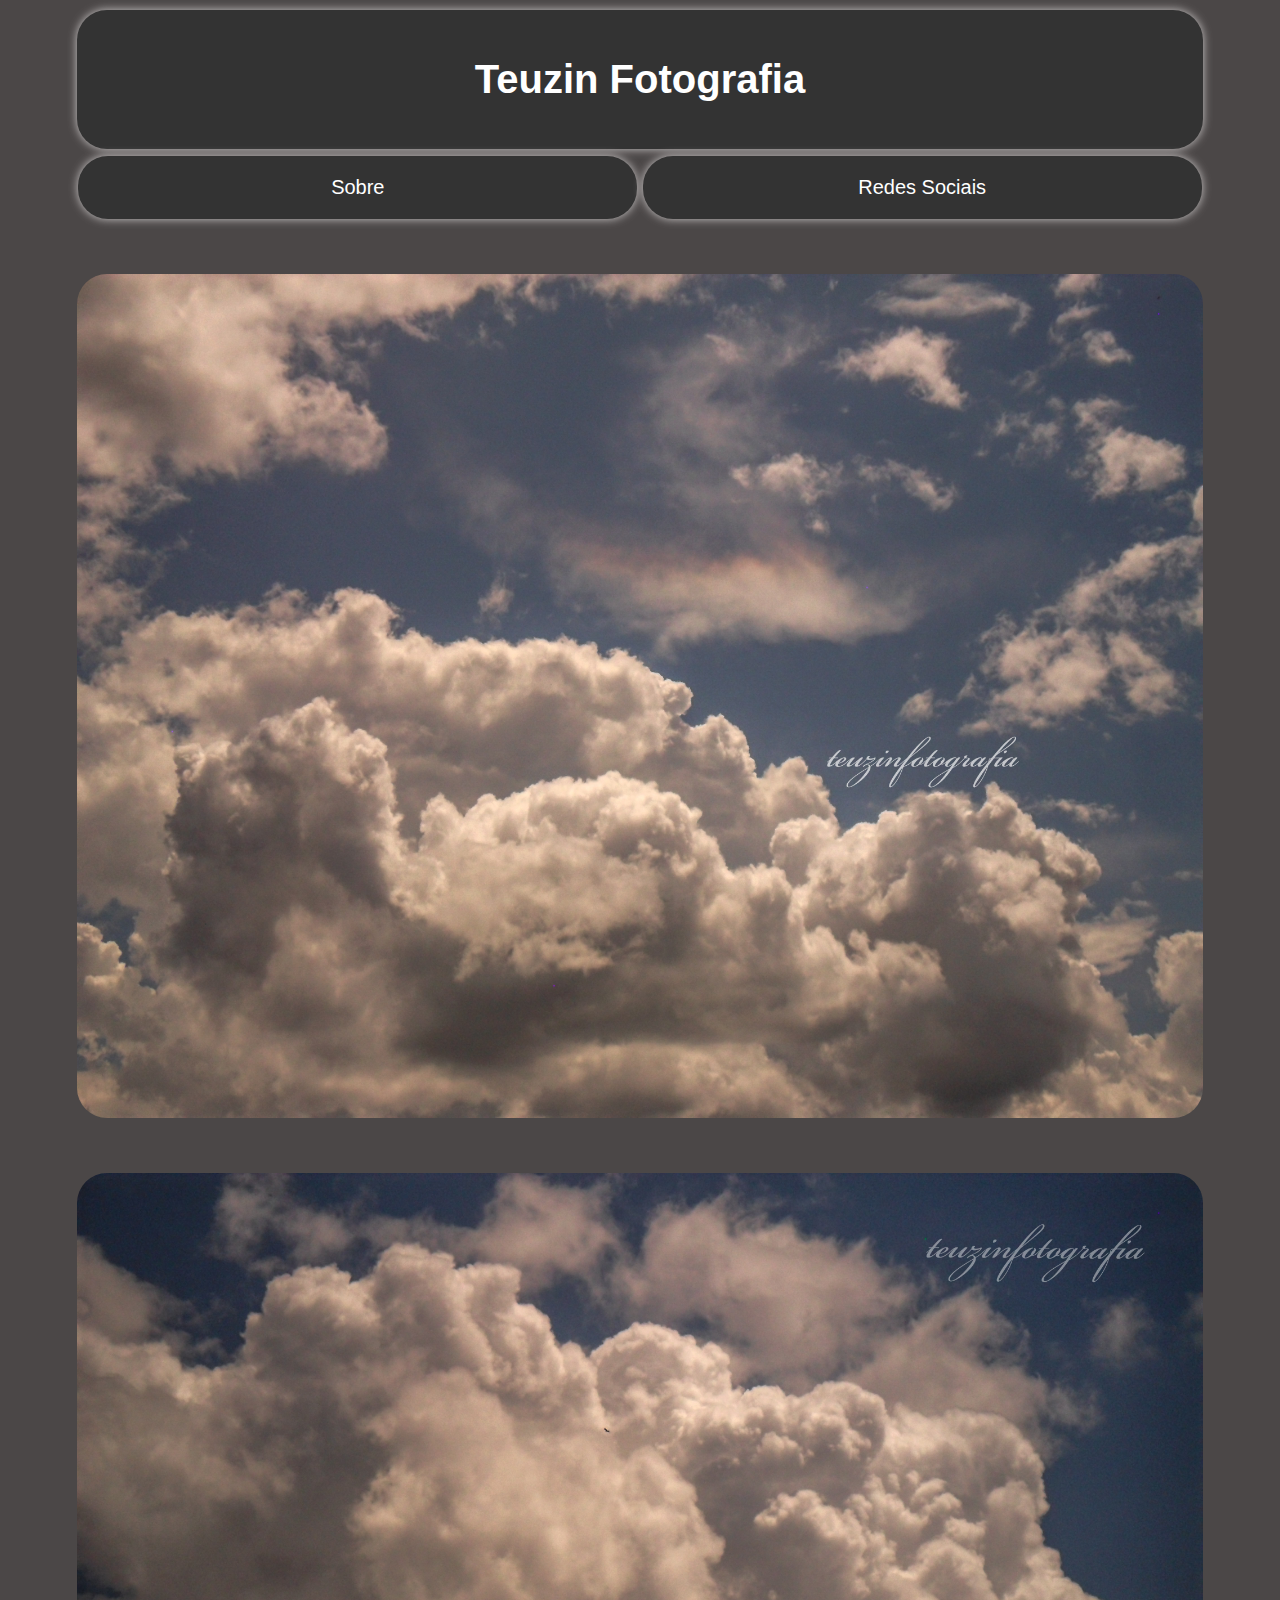
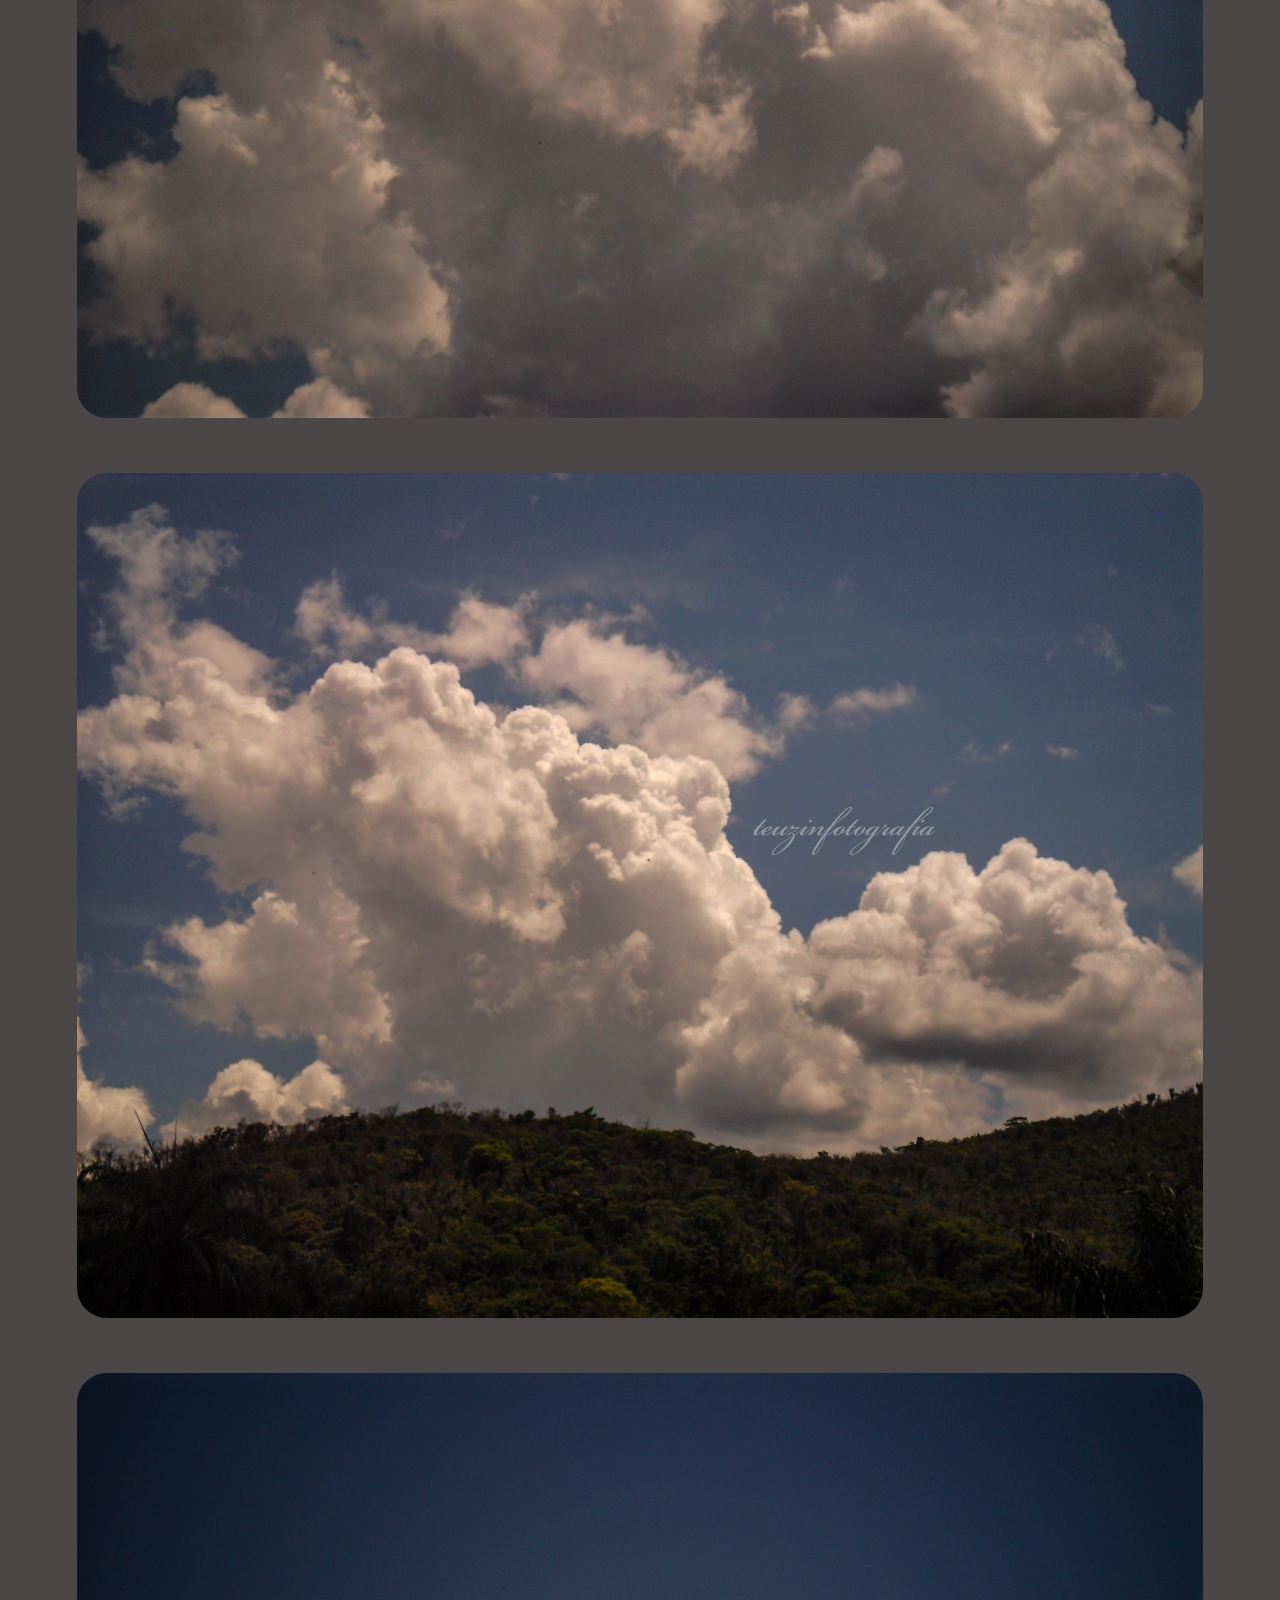
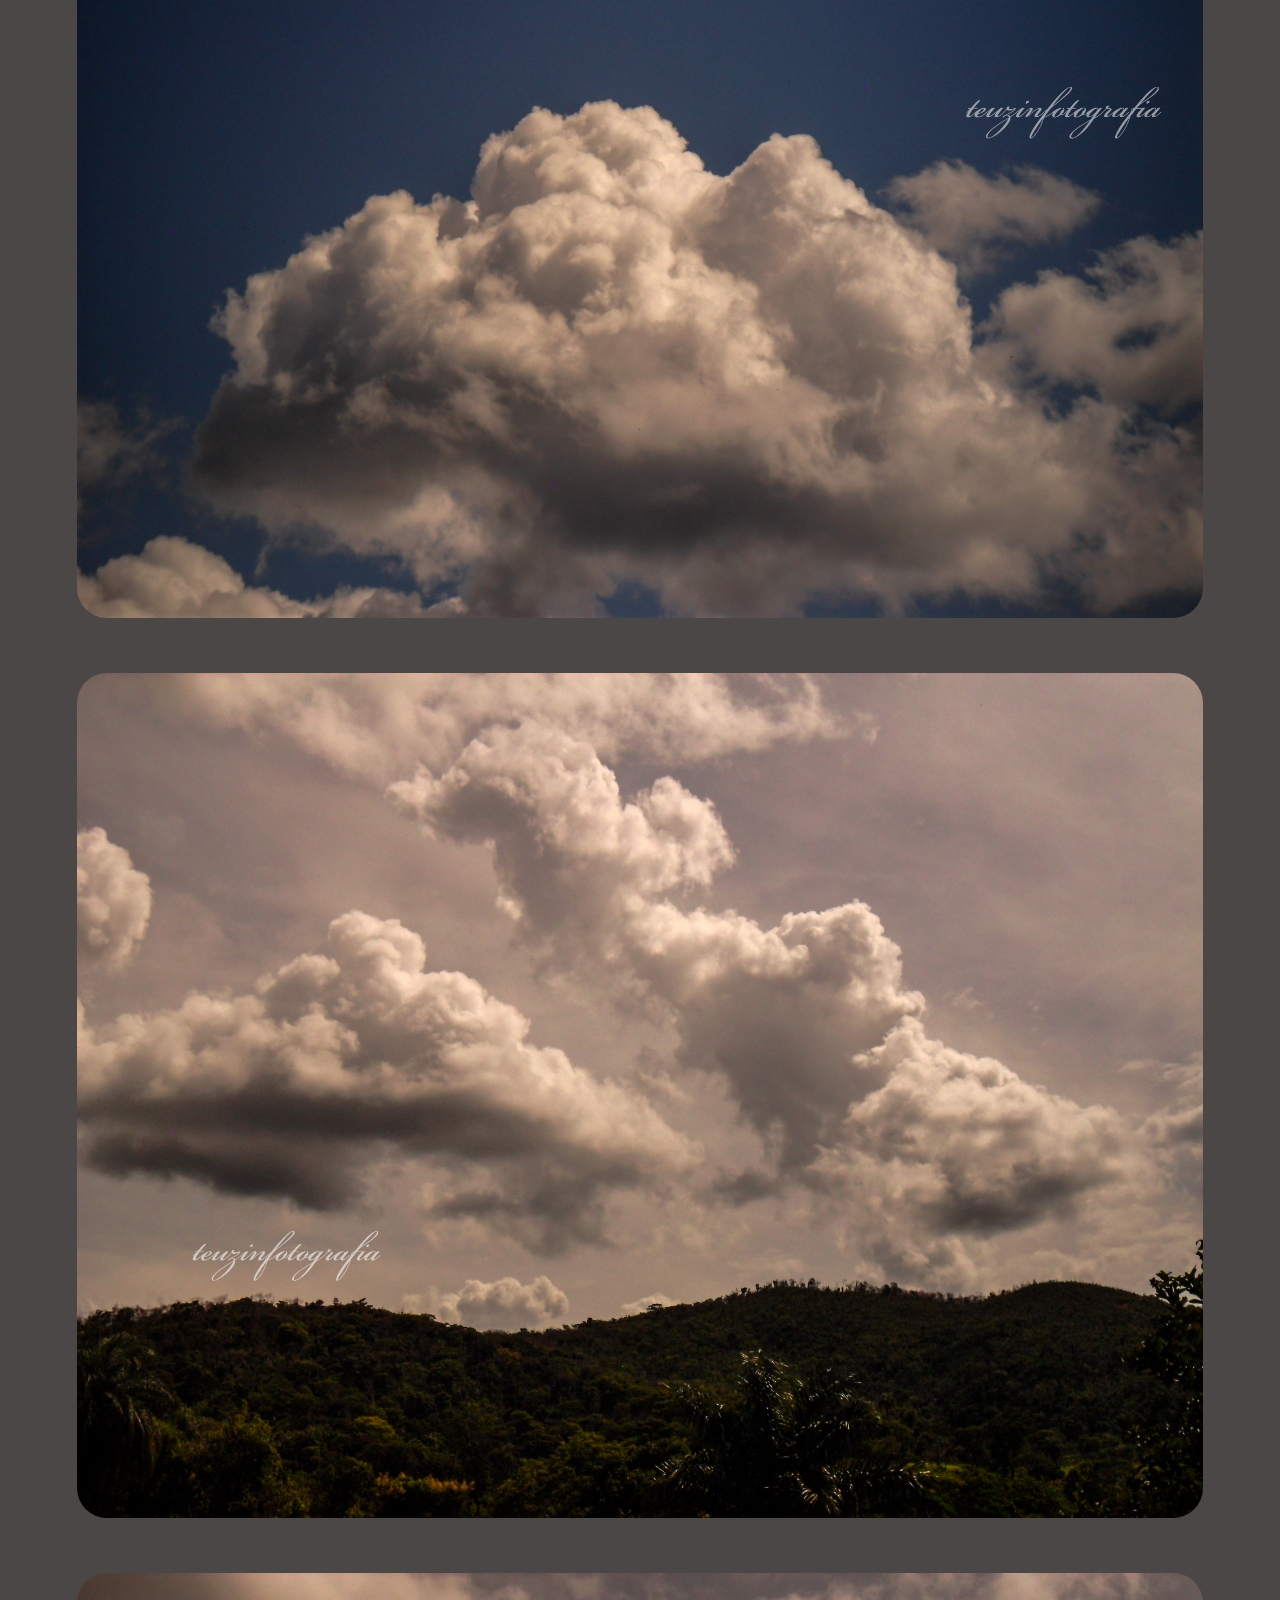
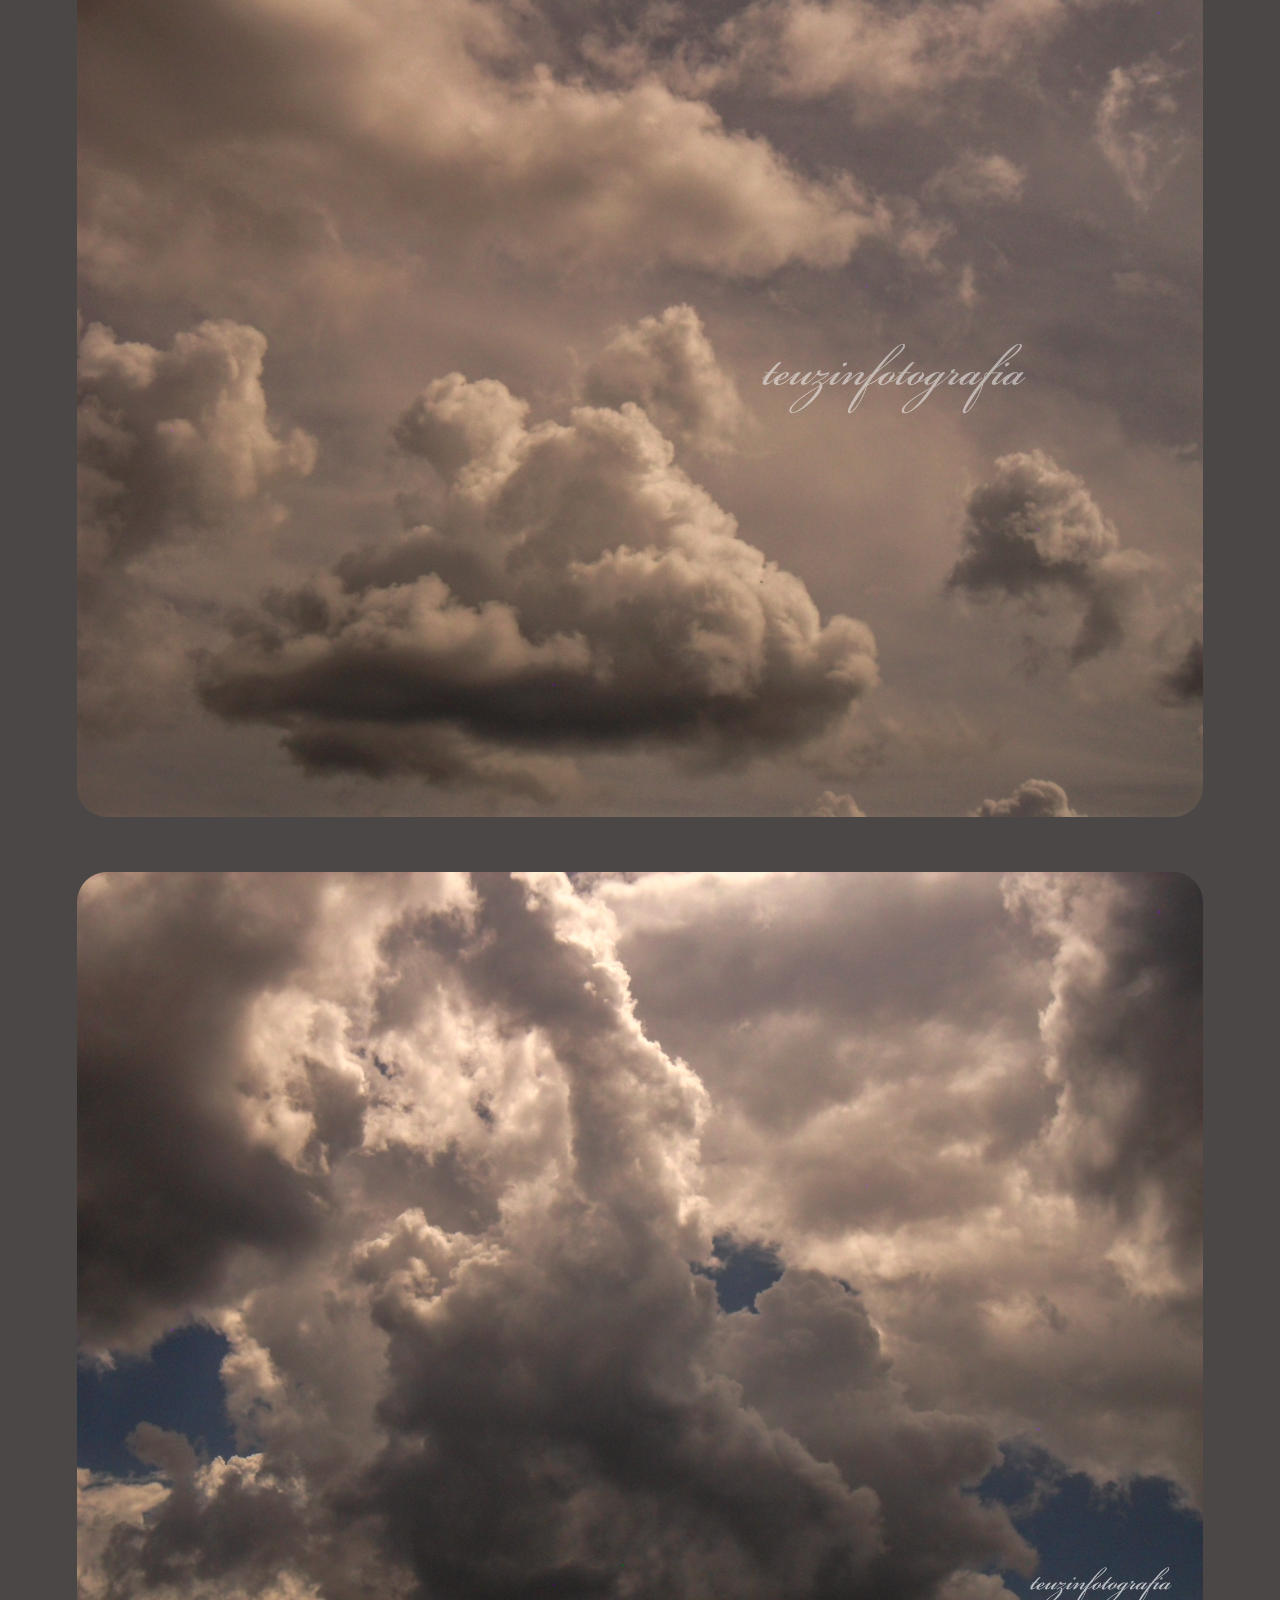
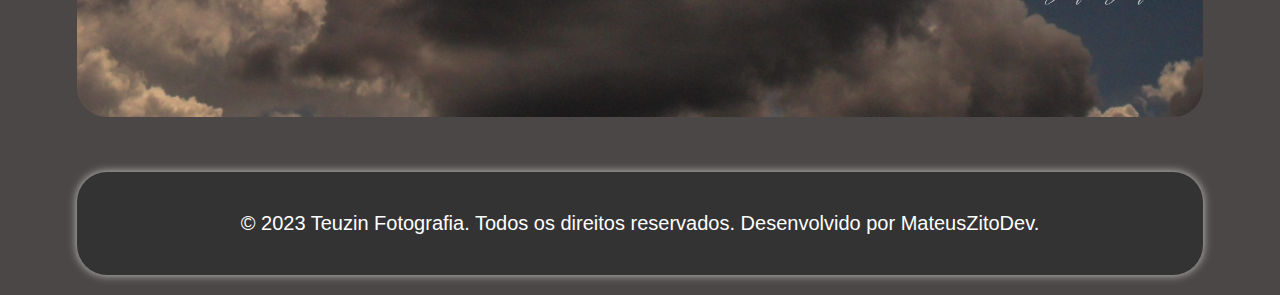
==== index.html @ 4a49fdab "Atualização" ====
<!DOCTYPE html>
<html lang="en">
<head>   
    <meta charset="UTF-8">
    <meta name="viewport"
content="width=device-width, initial-scale=1.0">
    <link rel="stylesheet" href="styles.css">
    <link rel="icon" href="images/Teuzin Fotografia.jpg"
type="image/x-icon">    
    <title>Teuzin Fotografia</title>
</head>
<body>
    
    <header>
        <h1>Teuzin Fotografia</h1>
    </header>

    <nav>
        <ul>
            <li>
                <a href="about.html">Sobre</a>
            </li>
        </ul>
        <ul>
            <li>
                <a href="socialmedia.html">Redes Sociais</a>
            </li>
        </ul>
    </nav>

    <section class="gallery">
        <div class="carousel">
            <img src="images/PSX_20221206_105208.jpg" alt="Foto 1">
            <img src="images/PSX_20221206_110634.jpg" alt="Foto 2">
            <img src="images/PSX_20221206_110953.jpg" alt="Foto 3">
            <img src="images/PSX_20221206_104617.jpg" alt="Foto 4">
            <img src="images/PSX_20221206_111336.jpg" alt="Foto 5">    
            <img src="images/PSX_20221206_111649.jpg" alt="Foto 6">
            <img src="images/PSX_20221206_111951.jpg" alt="Foto 7">
        </div>

    <footer>
        <p>&copy; 2023 Teuzin Fotografia. Todos os direitos reservados. Desenvolvido por MateusZitoDev.</p>
    </footer>
    
</body>
</html>
---- styles.css ----
@media only screen and (min-width: 320px) {
    body {
        font-size: 18px;
        font-family: Arial, Helvetica, sans-serif;
        margin: 0;
        padding: 0;
        background-color: #4b4747;
    }
}

@media only screen and (min-width: 768px) {
    body {
        font-size: 20px;
        font-family: Arial, Helvetica, sans-serif;
        margin: 0;
        padding: 0;
        background-color: #4b4747;
    }
}

@media only screen and (min-width: 1024px) {
    body {
        font-size: 22px;
        font-family: Arial, Helvetica, sans-serif;
        margin: 0;
        padding: 0;
        background-color: #4b4747;
    }
}

@media only screen and (min-width: 1200px) {
    body {
        font-size: 24px;
        font-family: Arial, Helvetica, sans-serif;
        margin: 0;
        padding: 0;
        background-color: #4b4747;
    }
}

@media only screen and (min-height: 600px) {
    body {
        font-size: 18px;
        font-family: Arial, Helvetica, sans-serif;
        margin: 0;
        padding: 0;
        background-color: #4b4747;
    }
}

@media only screen and (min-height: 900px) {
    body {
        font-size: 20px;
        font-family: Arial, Helvetica, sans-serif;
        margin: 0;
        padding: 0;
        background-color: #4b4747;
    }
}

header {
    background-color:#333;
    color: #fff;
    text-align: center;
    padding: 1em 0;
    border-radius: 30px;
    width: 88%;
    margin: 0 auto;
    box-shadow: 0  0 10px #cdc9c9;
    margin-top: 10px;
    user-select: none;
}

nav {
    padding: 5px;
    text-align: center;
}

ul {
    background-color: #333;
    color: #fff;
    text-align: center;
    padding: 1em 0;
    border-radius: 30px;
    width: 44%;
    margin: 0 auto;
    box-shadow: 0 0 10px #cdc9c9;
    margin-top: 2px;
    margin-bottom: 5px;
    list-style-type: none;
    user-select: none;
    display: inline-flex;
    justify-content: center;
}

a {
    color: #fff;
    text-decoration: none;
    user-select: none;
}

.gallery {
    text-align: center;
    margin: 1em 0;
}

.carousel {
    display: inline-block;
    overflow: visible;
}

img {
    width: 88%;
    transition: transform 0.9s ease;
    border-radius: 30px;
    margin-top: 25px;
    margin-bottom: 25px;
}

img:hover {
    transform: scale(1.1);
}

footer {
    background-color: #333;
    color: #fff;
    text-align: center;
    padding: 1em 0;
    border-radius: 30px;
    width: 88%;
    margin: 0 auto;
    box-shadow: 0 0 10px #cdc9c9;
    margin-top: 25px;
    margin-bottom: 10px;
    user-select: none;
}
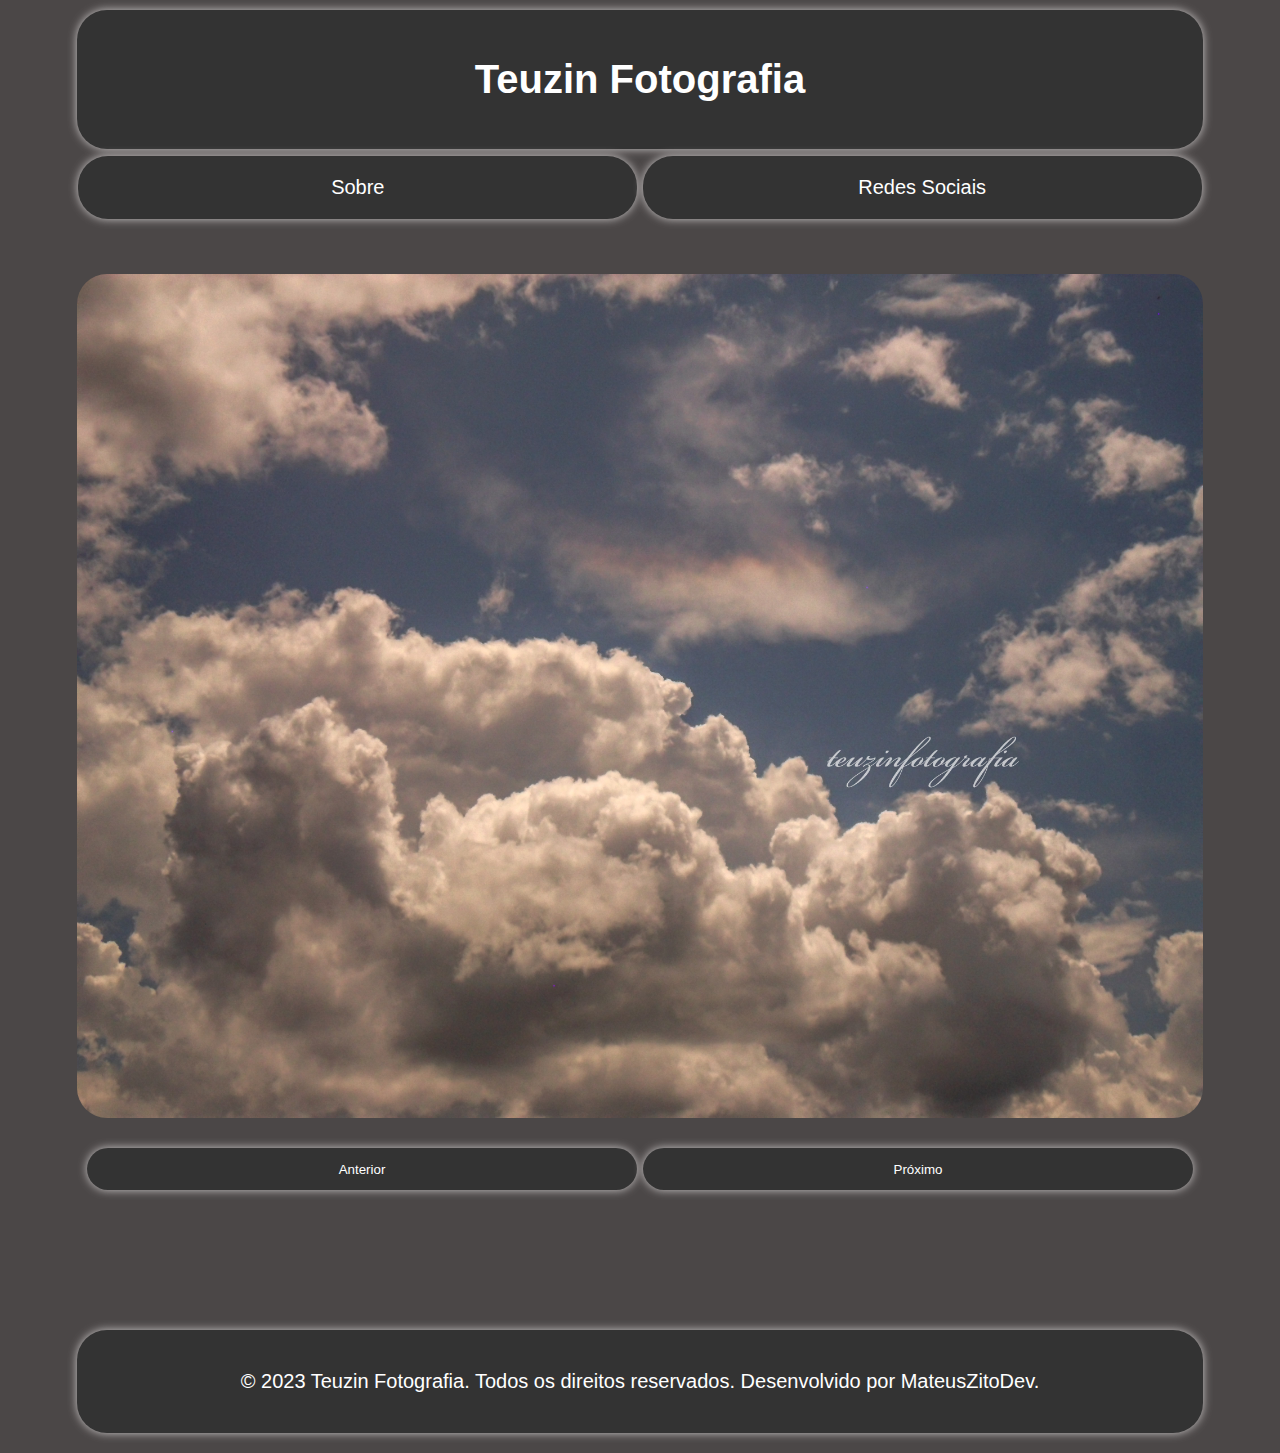
==== commit 1edb71a6: "Update." ====
--- a/index.html
+++ b/index.html
@@ -30,18 +30,28 @@
 
     <section class="gallery">
         <div class="carousel">
-            <img src="images/PSX_20221206_105208.jpg" alt="Foto 1">
-            <img src="images/PSX_20221206_110634.jpg" alt="Foto 2">
-            <img src="images/PSX_20221206_110953.jpg" alt="Foto 3">
-            <img src="images/PSX_20221206_104617.jpg" alt="Foto 4">
-            <img src="images/PSX_20221206_111336.jpg" alt="Foto 5">    
-            <img src="images/PSX_20221206_111649.jpg" alt="Foto 6">
-            <img src="images/PSX_20221206_111951.jpg" alt="Foto 7">
+            <img src="images/PSX_20221206_105208.jpg" alt="Foto 1"
+id="imagem1">            
+            <img src="images/PSX_20221206_110634.jpg" alt="Foto 2"
+id="imagem2">
+            <img src="images/PSX_20221206_110953.jpg" alt="Foto 3"
+id="imagem3">
+            <img src="images/PSX_20221206_104617.jpg" alt="Foto 4"
+id="imagem4">
+            <img src="images/PSX_20221206_111336.jpg" alt="Foto 5"
+id="imagem5">    
+            <img src="images/PSX_20221206_111649.jpg" alt="Foto 6"
+id="imagem6">
+            <img src="images/PSX_20221206_111951.jpg" alt="Foto 7"
+id="imagem7">
         </div>
+        <button onclick="anterior()">Anterior</button>
+        <button onclick="proximo()">Próximo</button>
 
     <footer>
         <p>&copy; 2023 Teuzin Fotografia. Todos os direitos reservados. Desenvolvido por MateusZitoDev.</p>
     </footer>
-    
+
+    <script src="script.js"></script>
 </body>
 </html>--- a/styles.css
+++ b/styles.css
@@ -107,18 +107,32 @@
 .carousel {
     display: inline-block;
     overflow: visible;
+    flex: 1;
 }
 
 img {
+    display: none;
     width: 88%;
-    transition: transform 0.9s ease;
     border-radius: 30px;
+    margin: 0 auto;
     margin-top: 25px;
     margin-bottom: 25px;
 }
 
-img:hover {
-    transform: scale(1.1);
+#imagem1 {
+    display: block;
+}
+
+button {
+    background-color: #333;
+    color:#fff;
+    text-align: center;
+    padding: 1em 0;
+    border-radius: 30px;
+    border: 10px;
+    width: 43%;
+    box-shadow: 0 0 10px #cdc9c9;
+    margin-bottom: 70px;
 }
 
 footer {
@@ -130,7 +144,7 @@
     width: 88%;
     margin: 0 auto;
     box-shadow: 0 0 10px #cdc9c9;
-    margin-top: 25px;
+    margin-top: 70px;
     margin-bottom: 10px;
     user-select: none;
 }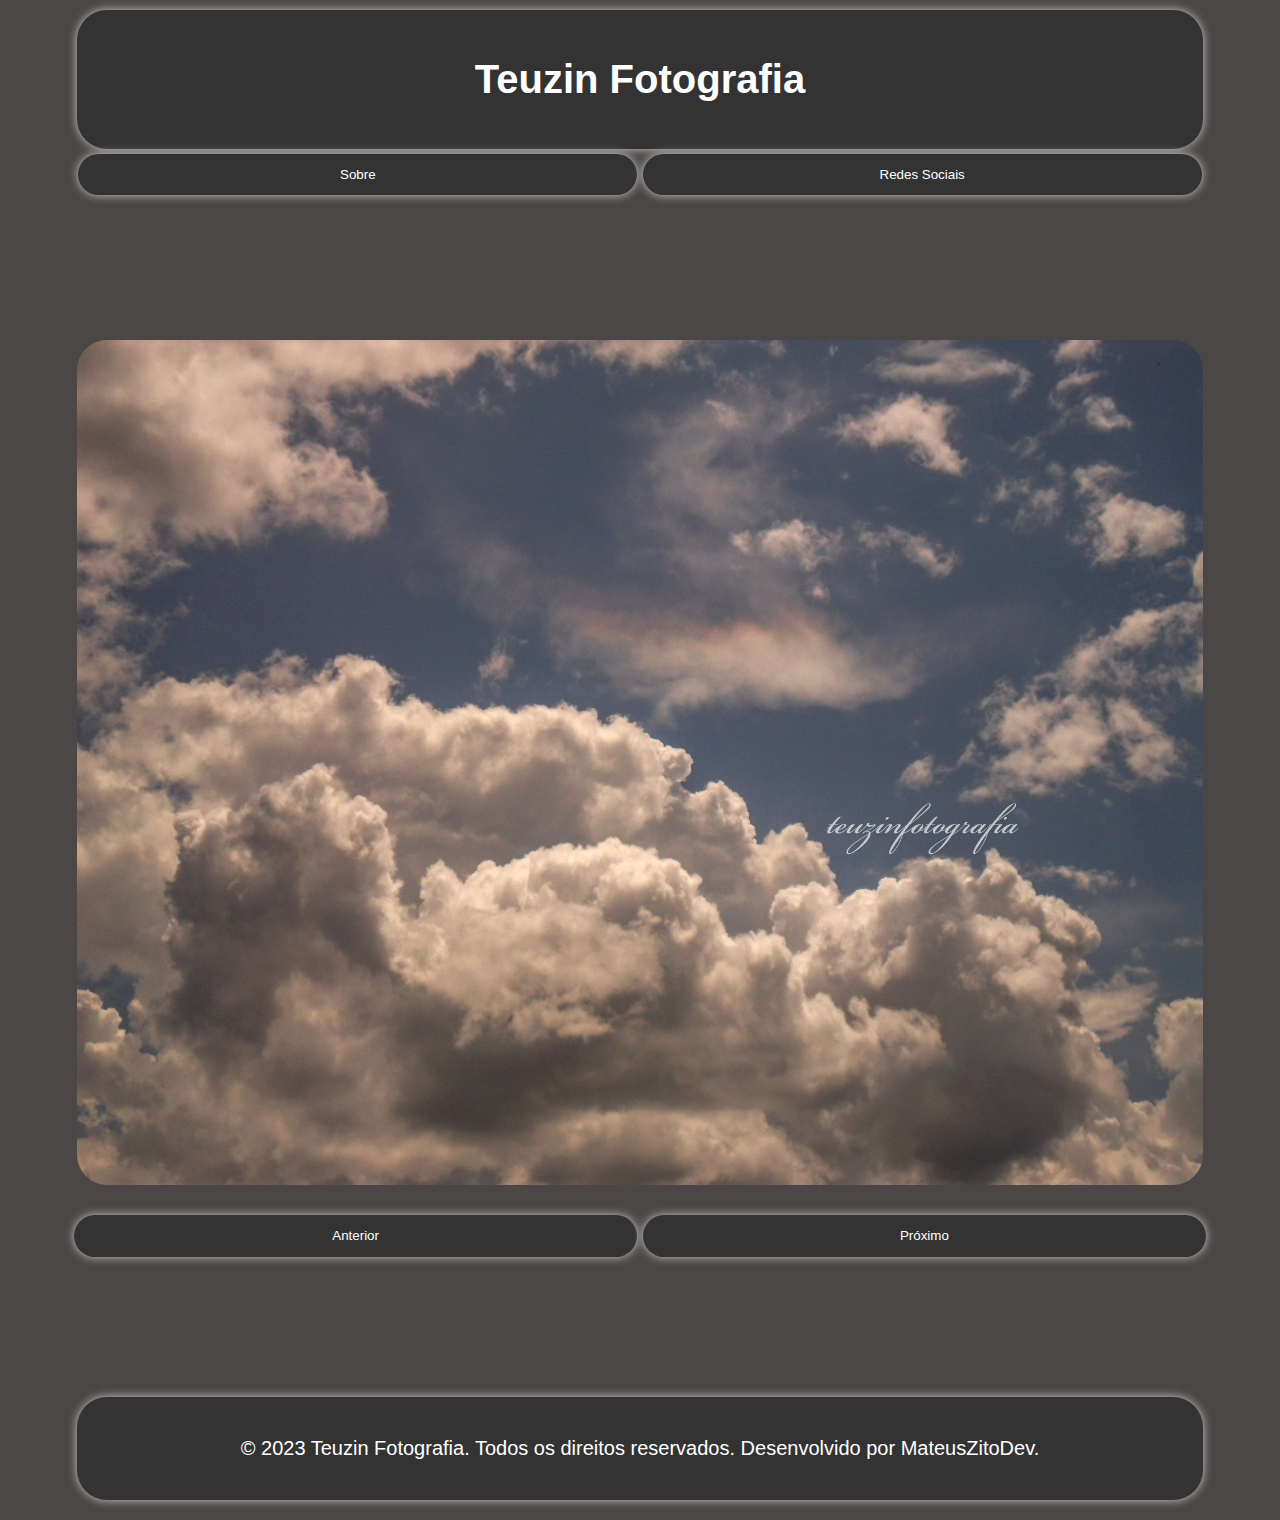
==== commit c66a549f: "Fiz diversar mudanças ao site..." ====
--- a/index.html
+++ b/index.html
@@ -16,16 +16,8 @@
     </header>
 
     <nav>
-        <ul>
-            <li>
-                <a href="about.html">Sobre</a>
-            </li>
-        </ul>
-        <ul>
-            <li>
-                <a href="socialmedia.html">Redes Sociais</a>
-            </li>
-        </ul>
+        <button id="redirecionarSobre">Sobre</button>
+        <button id="redirecionarRedesSociais">Redes Sociais</button>
     </nav>
 
     <section class="gallery">
--- a/styles.css
+++ b/styles.css
@@ -76,29 +76,6 @@
     text-align: center;
 }
 
-ul {
-    background-color: #333;
-    color: #fff;
-    text-align: center;
-    padding: 1em 0;
-    border-radius: 30px;
-    width: 44%;
-    margin: 0 auto;
-    box-shadow: 0 0 10px #cdc9c9;
-    margin-top: 2px;
-    margin-bottom: 5px;
-    list-style-type: none;
-    user-select: none;
-    display: inline-flex;
-    justify-content: center;
-}
-
-a {
-    color: #fff;
-    text-decoration: none;
-    user-select: none;
-}
-
 .gallery {
     text-align: center;
     margin: 1em 0;
@@ -115,7 +92,7 @@
     width: 88%;
     border-radius: 30px;
     margin: 0 auto;
-    margin-top: 25px;
+    margin-top: 50px;
     margin-bottom: 25px;
 }
 
@@ -130,7 +107,7 @@
     padding: 1em 0;
     border-radius: 30px;
     border: 10px;
-    width: 43%;
+    width: 44%;
     box-shadow: 0 0 10px #cdc9c9;
     margin-bottom: 70px;
 }
